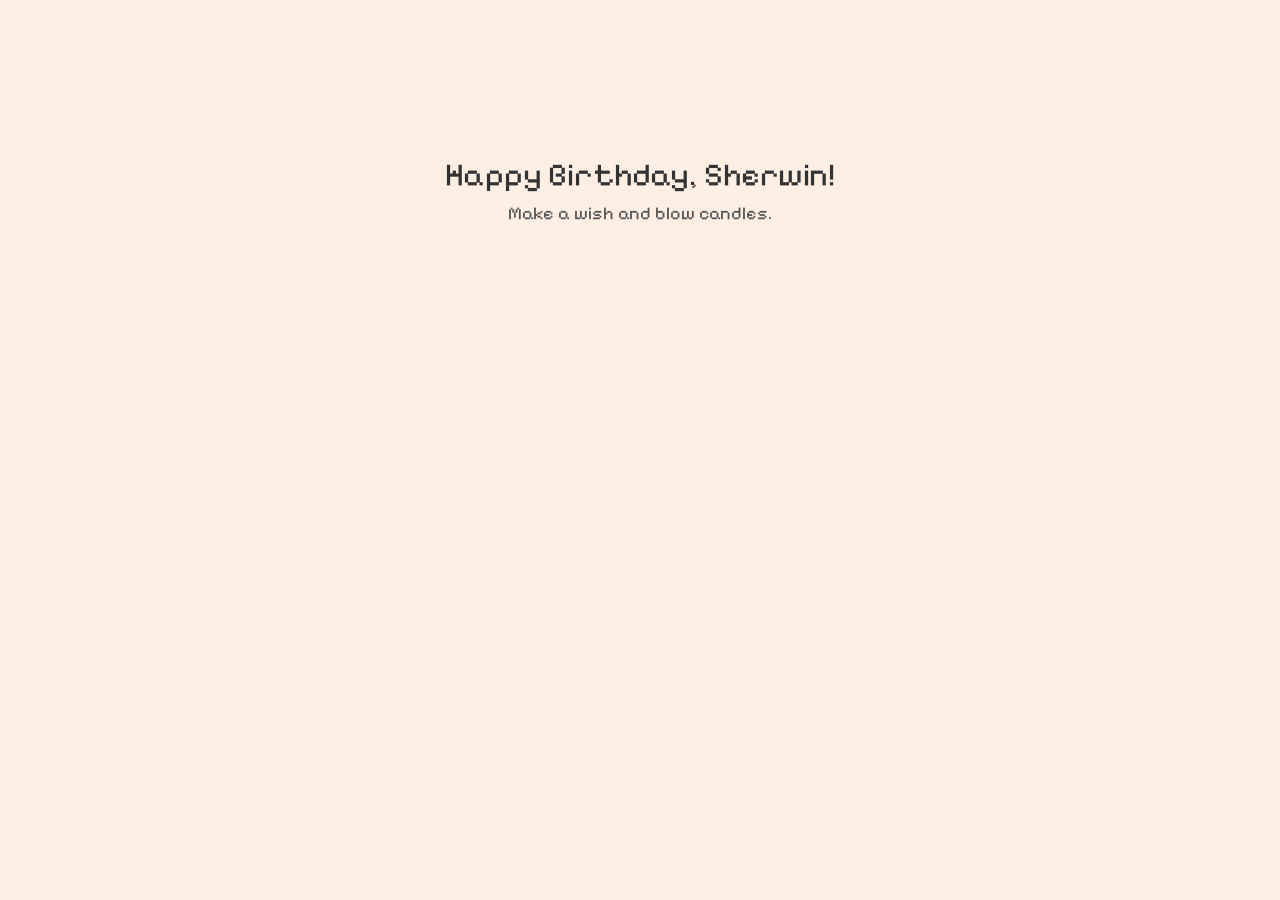
==== sherwin's birthday/index.html @ da60311c "Add files via upload" ====
<!doctype html>
<html lang="en">
  <head>
    <meta charset="UTF-8" />
    <meta name="viewport" content="width=device-width, initial-scale=1" />
    <title>Birthday Cake 🎂</title>
    <link rel="stylesheet" href="main1.css" />
    <link rel="preconnect" href="https://fonts.googleapis.com" />
    <link rel="preconnect" href="https://fonts.gstatic.com" crossorigin />
    <link
      href="https://fonts.googleapis.com/css2?family=Pixelify+Sans:wght@400..700&display=swap"
      rel="stylesheet"
    />
    <style>
      #mainTitle {
        font-size: 32px;
        font-family: "Pixelify Sans", sans-serif;
        margin-bottom: 8px;
      }

      #subTitle {
        font-size: 18px;
        font-family: "Pixelify Sans", sans-serif;
        color: #555;
      }
    </style>
  </head>
  <body>
    <div class="container">
      <div id="birthdayText"></div>
      <div class="cake-container">
        <div class="cake" id="cake"></div>
      </div>
    </div>

    <script>
      // Read URL params
      const params = new URLSearchParams(window.location.search);
      const name = params.get("name") || "Sherwin";
      let candleCount = parseInt(params.get("candles")) || 4;
      candleCount = Math.min(Math.max(candleCount, 1), 30);

      const birthdayText = document.getElementById("birthdayText");
      birthdayText.innerHTML = `
        <div id="mainTitle">Happy Birthday, ${name}!</div>
        <div id="subTitle">Make a wish and blow candles.</div>
      `;

      const cake = document.getElementById("cake");

      const colors = [
        "green-candle",
        "purple-candle",
        "blue-candle",
        "yellow-candle",
      ];
      const CAKE_VISUAL_WIDTH = 35;

      function createCandles(count) {
        cake.innerHTML = "";
        const CANDLE_VISUAL_WIDTH = 2;
        const availableWidth = CAKE_VISUAL_WIDTH;
        const candlesPerRow = 6;
        const rowCount = Math.ceil(count / candlesPerRow);
        const shiftAmount = 4;

        for (let i = 0; i < count; i++) {
          const candle = document.createElement("div");
          candle.classList.add("candle");
          const colorClass = colors[Math.floor(Math.random() * colors.length)];
          candle.classList.add(colorClass);

          const row = Math.floor(i / candlesPerRow);
          const col = i % candlesPerRow;
          const totalCandlesInRow = Math.min(
            candlesPerRow,
            count - row * candlesPerRow,
          );
          const rowSpacing = availableWidth / (totalCandlesInRow + 1);

          const leftBase = rowSpacing * (col + 1) - CANDLE_VISUAL_WIDTH / 2 + 5;
          const rowShift = row % 2 === 0 ? 0 : shiftAmount;

          candle.style.position = "absolute";
          candle.style.top = `${10 + row * 3}px`;
          candle.style.left = `${leftBase - rowShift + 4}px`;

          cake.appendChild(candle);
        }
      }

      createCandles(candleCount);

      // === Microphone / Blow Detection ===
      async function startMicDetection() {
        try {
          const stream = await navigator.mediaDevices.getUserMedia({
            audio: true,
          });
          const audioContext = new (
            window.AudioContext || window.webkitAudioContext
          )();
          const source = audioContext.createMediaStreamSource(stream);
          const analyser = audioContext.createAnalyser();
          analyser.fftSize = 512;

          source.connect(analyser);

          const dataArray = new Uint8Array(analyser.frequencyBinCount);

          let blown = false;

          function detectBlow() {
            analyser.getByteFrequencyData(dataArray);

            let highFreqSum = 0;
            let lowFreqSum = 0;

            const midpoint = dataArray.length / 2;

            for (let i = 0; i < dataArray.length; i++) {
              if (i < midpoint) {
                lowFreqSum += dataArray[i];
              } else {
                highFreqSum += dataArray[i];
              }
            }

            const highAvg = highFreqSum / (dataArray.length / 2);
            const lowAvg = lowFreqSum / (dataArray.length / 2);

            const ratio = highAvg / (lowAvg + 1);

            const BLOW_RATIO_THRESHOLD = 0.5;

            if (ratio > BLOW_RATIO_THRESHOLD && !blown) {
              console.log("Blown detected! Ratio was: " + ratio);
              blown = true;
              blowOutCandles();
            }

            requestAnimationFrame(detectBlow);
          }

          detectBlow();
        } catch (err) {
          console.error("Mic access error:", err);
        }
      }

      function blowOutCandles() {
        const candles = document.querySelectorAll(".candle");
        candles.forEach((candle) => {
          const delay = Math.random() * 1000;
          setTimeout(() => {
            colors.forEach((color) => {
              if (candle.classList.contains(color)) {
                candle.classList.add("blown");
              }
            });
          }, delay);
        });

        // Update subTitle after short delay
        setTimeout(() => {
          const subTitle = document.getElementById("subTitle");
          subTitle.textContent = `Yayy! Wishing you the happiest birthday ever!! 🎉`;
        }, 1200);
      }

      window.addEventListener("click", () => {
        console.log("Microhoneactivated via click");
        startMicDetection();
      });
    </script>
  </body>
</html>
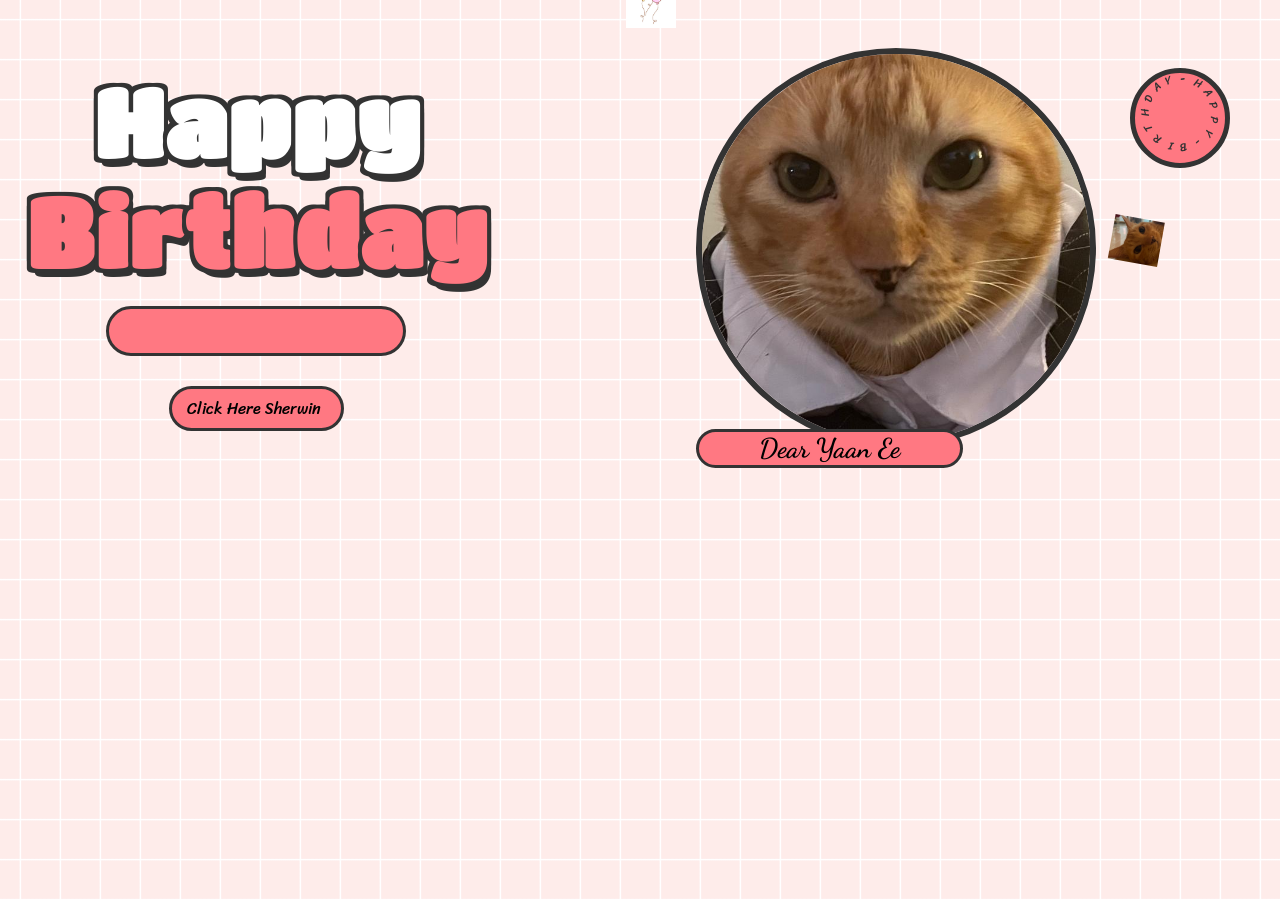
==== commit ff4f6724: "Add files via upload" ====
--- a/sherwin's birthday/index.html
+++ b/sherwin's birthday/index.html
@@ -2,176 +2,158 @@
 <html lang="en">
   <head>
     <meta charset="UTF-8" />
-    <meta name="viewport" content="width=device-width, initial-scale=1" />
-    <title>Birthday Cake 🎂</title>
-    <link rel="stylesheet" href="main1.css" />
-    <link rel="preconnect" href="https://fonts.googleapis.com" />
-    <link rel="preconnect" href="https://fonts.gstatic.com" crossorigin />
+    <meta name="viewport" content="width=device-width, initial-scale=1.0" />
+
+    <title>Happy Birthday Sherwin! | A Special Surprise</title>
+    <meta
+      name="description"
+      content="A special birthday surprise for Sherwin. Happy Birthday Yaan Ee!"
+    />
+
+    <meta property="og:title" content="Happy Birthday Sherwin! 🎂" />
+    <meta
+      property="og:description"
+      content="Click to open your birthday surprise!"
+    />
+    <meta property="og:image" content="yaan_ee.png" />
+
+    <link rel="stylesheet" href="main2.css" />
     <link
+      rel="stylesheet"
       href="https://fonts.googleapis.com/css2?family=Pixelify+Sans:wght@400..700&display=swap"
+    />
+    <link
+      href="https://fonts.googleapis.com/css2?family=Dancing+Script:wght@400;700&family=Sriracha&family=Titan+One&display=swap"
       rel="stylesheet"
     />
-    <style>
-      #mainTitle {
-        font-size: 32px;
-        font-family: "Pixelify Sans", sans-serif;
-        margin-bottom: 8px;
-      }
 
-      #subTitle {
-        font-size: 18px;
-        font-family: "Pixelify Sans", sans-serif;
-        color: #555;
-      }
-    </style>
+    <script src="https://code.jquery.com/jquery-3.7.1.min.js"></script>
   </head>
+
   <body>
-    <div class="container">
-      <div id="birthdayText"></div>
-      <div class="cake-container">
-        <div class="cake" id="cake"></div>
+    <div id="wrapper">
+      <div class="flag__birthday">
+        <img src="./images/1.png" alt="" width="350" class="flag__left" />
+        <img src="./images/1.png" alt="" width="350" class="flag__right" />
+      </div>
+
+      <div class="content">
+        <div class="left">
+          <div class="title">
+            <h1 class="happy">
+              <span style="--t: 4s">H</span><span style="--t: 4.2s">a</span
+              ><span style="--t: 4.4s">p</span><span style="--t: 4.6s">p</span
+              ><span style="--t: 4.8s">y</span>
+            </h1>
+            <h1 class="birthday">
+              <span style="--t: 5s">B</span><span style="--t: 5.2s">i</span
+              ><span style="--t: 5.4s">r</span><span style="--t: 5.6s">t</span
+              ><span style="--t: 5.8s">h</span><span style="--t: 6s">d</span
+              ><span style="--t: 6.2s">a</span><span style="--t: 6.4s">y</span>
+            </h1>
+            <div class="hat">
+              <img src="./images/hat.png" alt="" width="130" />
+            </div>
+          </div>
+          <div class="date__of__birth">
+            <span></span>
+          </div>
+          <div class="btn">
+            <button id="btn__letter">
+              <div class="mail">
+                Click Here Sherwin <i class="fa-regular fa-envelope"></i>
+              </div>
+            </button>
+          </div>
+        </div>
+
+        <div class="right">
+          <div class="box__account">
+            <div class="image">
+              <img src="sunny_.png" alt="" />
+            </div>
+            <div class="name">
+              <span>Dear Yaan Ee</span>
+            </div>
+            <div class="balloon_one">
+              <img width="50px" src="baloon1.png" alt="" />
+            </div>
+            <div class="balloon_two">
+              <img width="50px" src="sunny_2.png" alt="" />
+            </div>
+          </div>
+          <div class="cricle">
+            <div class="text__cricle">
+              <span style="--i: 1">h</span><span style="--i: 2">a</span
+              ><span style="--i: 3">p</span><span style="--i: 4">p</span
+              ><span style="--i: 5">y</span> <span style="--i: 6">-</span
+              ><span style="--i: 7">b</span><span style="--i: 8">i</span
+              ><span style="--i: 9">r</span><span style="--i: 10">t</span>
+              <span style="--i: 11">h</span><span style="--i: 12">d</span
+              ><span style="--i: 13">a</span><span style="--i: 14">y</span
+              ><span style="--i: 15">-</span>
+            </div>
+          </div>
+        </div>
+      </div>
+
+      <div class="boxMail">
+        <i class="fa-solid fa-xmark"></i>
+        <div class="boxMail-container">
+          <div class="card1">
+            <h4 class="username">To: Sherwin 💖</h4>
+            <h3>Happy Birthday</h3>
+            <div class="imageCute">
+              <img src="yaan_ee.png" alt="Birthday Girl" />
+            </div>
+          </div>
+          <div class="card2">
+            <div class="card2-content">
+              <h3>To You!</h3>
+              <h2>
+                Happy birthday 🥳🎂🥳, Yaan Ee chei chei!! May this new year
+                bring you closer to your dreams, filling your heart with pure
+                joy and surrounding you with people who truly appreciate you.
+              </h2>
+              <div class="imageCute2">
+                <img src="cute2.png" alt="" />
+              </div>
+            </div>
+          </div>
+        </div>
       </div>
     </div>
 
     <script>
-      // Read URL params
-      const params = new URLSearchParams(window.location.search);
-      const name = params.get("name") || "Sherwin";
-      let candleCount = parseInt(params.get("candles")) || 4;
-      candleCount = Math.min(Math.max(candleCount, 1), 30);
+      // Letter Logic
+      let datetxt = "4th February";
+      let charArrDate = datetxt.split("");
+      let currentIndex = 0;
+      let date__of__birth = document.querySelector(".date__of__birth span");
 
-      const birthdayText = document.getElementById("birthdayText");
-      birthdayText.innerHTML = `
-        <div id="mainTitle">Happy Birthday, ${name}!</div>
-        <div id="subTitle">Make a wish and blow candles.</div>
-      `;
+      setTimeout(function () {
+        let timeDatetxt = setInterval(function () {
+          if (currentIndex < charArrDate.length) {
+            date__of__birth.textContent += charArrDate[currentIndex];
+            currentIndex++;
+          } else {
+            clearInterval(timeDatetxt);
+          }
+        }, 100);
+      }, 12000);
 
-      const cake = document.getElementById("cake");
+      // Mail Box Toggle
+      let mailBtn = document.querySelector("#btn__letter");
+      let boxmail = document.querySelector(".boxMail");
+      let closeBtn = document.querySelector(".fa-xmark");
 
-      const colors = [
-        "green-candle",
-        "purple-candle",
-        "blue-candle",
-        "yellow-candle",
-      ];
-      const CAKE_VISUAL_WIDTH = 35;
+      mailBtn.onclick = function () {
+        boxmail.classList.add("active");
+      };
 
-      function createCandles(count) {
-        cake.innerHTML = "";
-        const CANDLE_VISUAL_WIDTH = 2;
-        const availableWidth = CAKE_VISUAL_WIDTH;
-        const candlesPerRow = 6;
-        const rowCount = Math.ceil(count / candlesPerRow);
-        const shiftAmount = 4;
-
-        for (let i = 0; i < count; i++) {
-          const candle = document.createElement("div");
-          candle.classList.add("candle");
-          const colorClass = colors[Math.floor(Math.random() * colors.length)];
-          candle.classList.add(colorClass);
-
-          const row = Math.floor(i / candlesPerRow);
-          const col = i % candlesPerRow;
-          const totalCandlesInRow = Math.min(
-            candlesPerRow,
-            count - row * candlesPerRow,
-          );
-          const rowSpacing = availableWidth / (totalCandlesInRow + 1);
-
-          const leftBase = rowSpacing * (col + 1) - CANDLE_VISUAL_WIDTH / 2 + 5;
-          const rowShift = row % 2 === 0 ? 0 : shiftAmount;
-
-          candle.style.position = "absolute";
-          candle.style.top = `${10 + row * 3}px`;
-          candle.style.left = `${leftBase - rowShift + 4}px`;
-
-          cake.appendChild(candle);
-        }
-      }
-
-      createCandles(candleCount);
-
-      // === Microphone / Blow Detection ===
-      async function startMicDetection() {
-        try {
-          const stream = await navigator.mediaDevices.getUserMedia({
-            audio: true,
-          });
-          const audioContext = new (
-            window.AudioContext || window.webkitAudioContext
-          )();
-          const source = audioContext.createMediaStreamSource(stream);
-          const analyser = audioContext.createAnalyser();
-          analyser.fftSize = 512;
-
-          source.connect(analyser);
-
-          const dataArray = new Uint8Array(analyser.frequencyBinCount);
-
-          let blown = false;
-
-          function detectBlow() {
-            analyser.getByteFrequencyData(dataArray);
-
-            let highFreqSum = 0;
-            let lowFreqSum = 0;
-
-            const midpoint = dataArray.length / 2;
-
-            for (let i = 0; i < dataArray.length; i++) {
-              if (i < midpoint) {
-                lowFreqSum += dataArray[i];
-              } else {
-                highFreqSum += dataArray[i];
-              }
-            }
-
-            const highAvg = highFreqSum / (dataArray.length / 2);
-            const lowAvg = lowFreqSum / (dataArray.length / 2);
-
-            const ratio = highAvg / (lowAvg + 1);
-
-            const BLOW_RATIO_THRESHOLD = 0.5;
-
-            if (ratio > BLOW_RATIO_THRESHOLD && !blown) {
-              console.log("Blown detected! Ratio was: " + ratio);
-              blown = true;
-              blowOutCandles();
-            }
-
-            requestAnimationFrame(detectBlow);
-          }
-
-          detectBlow();
-        } catch (err) {
-          console.error("Mic access error:", err);
-        }
-      }
-
-      function blowOutCandles() {
-        const candles = document.querySelectorAll(".candle");
-        candles.forEach((candle) => {
-          const delay = Math.random() * 1000;
-          setTimeout(() => {
-            colors.forEach((color) => {
-              if (candle.classList.contains(color)) {
-                candle.classList.add("blown");
-              }
-            });
-          }, delay);
-        });
-
-        // Update subTitle after short delay
-        setTimeout(() => {
-          const subTitle = document.getElementById("subTitle");
-          subTitle.textContent = `Yayy! Wishing you the happiest birthday ever!! 🎉`;
-        }, 1200);
-      }
-
-      window.addEventListener("click", () => {
-        console.log("Microhoneactivated via click");
-        startMicDetection();
-      });
+      closeBtn.onclick = function () {
+        boxmail.classList.remove("active");
+      };
     </script>
   </body>
 </html>
--- a/sherwin's birthday/main2.css
+++ b/sherwin's birthday/main2.css
@@ -0,0 +1,1053 @@
+@import url('https://fonts.googleapis.com/css2?family=Pixelify+Sans:wght@400..700&display=swap');
+@import url('https://fonts.googleapis.com/css2?family=Pixelify+Sans:wght@400..700&display=swap');
+@import url('https://fonts.googleapis.com/css2?family=Pixelify+Sans:wght@400..700&display=swap');
+*{
+    padding: 0;
+    margin: 0;
+    box-sizing: border-box;
+}
+:root{
+    --color-pink: #feecea;
+    --color-white: #fff;
+    --color-black: #333;
+    --color-text-pink: #FF7882;
+    --color-heart: #FF7882;
+    --color-bg-letter: #fff8e4;
+    --color-border: #DACCBF;
+}
+html{
+    height: 100%;
+}
+body {
+    position: relative;
+    font-size: 16px;
+    margin: 0;
+    padding: 0;
+    height: 100%;
+    background-image:linear-gradient(var(--color-pink), var(--color-pink));
+}
+#wrapper{
+    position: relative;
+    background-color: transparent;
+    background-image: linear-gradient(0deg, transparent 24%, rgba(255, 255, 255, 1) 25%, rgba(255, 255, 255, 1) 26%, transparent 27%, transparent 74%, rgba(255, 255, 255, 1) 75%, rgba(255, 255, 255, 1) 76%, transparent 77%, transparent), linear-gradient(90deg, transparent 24%, rgba(255, 255, 255, 1) 25%, rgba(255, 255, 255,1) 26%, transparent 27%, transparent 74%, rgba(255, 255, 255, 1) 75%, rgba(255, 255, 255, 1) 76%, transparent 77%, transparent);
+    height:100%;
+    background-size:80px 80px;
+    overflow: hidden;
+    z-index: 1;
+}
+.flag__birthday{
+    display: flex;
+    justify-content: space-between;
+    transform: translateY(-200px);
+    animation: translateYFlag 1.5s 2s forwards;
+}
+@keyframes translateYFlag{
+    to{
+        transform: translateY(-10px);
+    }
+}
+.flag__birthday .flag__left{
+    transform: rotate(-10deg) translate(-20px,30px);
+}
+.flag__birthday .flag__right{
+    transform: rotate(10deg) translate(20px,30px) scaleX(-1);
+}
+.content{
+    width: 100%;
+    position: relative;
+    display: flex;
+    padding-top: 3rem;
+}
+.content .left, .content .right{
+    position: relative;
+    display: flex;
+    flex-direction: column;
+    justify-content: center;
+    align-items: center;
+}
+.content .left{
+    width: 40%;
+}
+.content .right{
+    width: 60%;
+}
+.left .btn{
+    transform: scale(0);
+    animation: scaleCricle 2s 16s forwards ease-in-out;
+}
+#btn__letter{
+    position: relative;
+    margin-top: 30px;
+    background-color: var(--color-text-pink);
+    outline: none;
+    padding: 5px 15px;
+    font-size: 1rem;
+    border-radius: 50px;
+    border: 3px solid var(--color-black);
+    font-family: "Sriracha", cursive;
+    display: flex;
+    align-items: center;
+    justify-content: center;
+    cursor: pointer;
+    z-index: 2;
+    transform: scale(1);
+    transition: all .5s ease-in-out;
+}
+#btn__letter:active{
+    transform: scale(0.7);
+}
+#btn__letter i{
+    margin-left: 5px;
+}
+#btn__letter:hover{
+    border-color: var(--color-heart);
+    background-color: var(--color-heart);
+    color: #fff;
+    box-shadow: rgba(0, 0, 0, 0.24) 0px 3px 8px;
+}
+
+#btn__letter:hover i{
+    animation: rotateHeart 1s infinite linear;
+}
+@keyframes rotateHeart{
+    0%,50%, 100%{
+        transform: rotate(0deg);
+    }
+    25%{
+        transform: rotate(12deg);
+    }
+    75%{
+        transform: rotate(-12deg);
+    }
+}
+.title{
+    position: relative;
+    width: 100%;
+    display: flex;
+    justify-content: center;
+    font-family: "Titan One", sans-serif;
+    font-size: 3rem;
+    flex-direction: column;
+    perspective: 1000px;
+}
+.title .happy, .title .birthday{
+    position: relative;
+    text-shadow: 4px 4px var(--color-black), 
+                -4px 4px var(--color-black), 
+                4px -4px var(--color-black), 
+                -4px -4px var(--color-black), 
+                4px 8px 0 var(--color-black);
+    font-weight: bold;
+    display: flex;
+    justify-content: center;
+}
+.title .happy{
+    color: var(--color-white);
+}
+.title .happy span, .title .birthday span{
+    transform: translateY(50px);
+    opacity: 0;
+    visibility: hidden;
+    animation: txtTranslateY .5s var(--t) forwards;
+}
+@keyframes txtTranslateY{
+    100%{
+        transform: translateY(0);
+        opacity: 1;
+        visibility: visible;
+    }
+}
+.title .birthday{
+    color: var(--color-text-pink);
+}
+
+.title .hat{
+    position: absolute;
+    right: 45px;
+    top: -350px;
+    transform: rotate(-40deg);
+    z-index: -1;
+    animation: topHat 4s 7s forwards ease;
+}
+@keyframes topHat{
+    20%, 30%{
+        top: -30px;
+        transform-origin: left;
+        transform: rotate(-40deg);
+    }
+    35%, 100%{
+        top: -30px;
+        transform: rotate(0deg);
+    }
+}
+.date__of__birth, .name{
+    display: flex;
+    justify-content:space-around;
+    align-items: center;
+    background-color: var(--color-text-pink);
+    border-radius: 50px;
+    margin-top: 20px;
+    font-family: "Sriracha", cursive;
+    
+}
+.date__of__birth{
+    border: 3px solid var(--color-black);
+    position: relative;
+    transform: translateY(-100px);
+    z-index: -1;
+    opacity: 0;
+    visibility: hidden;
+    width: 0px;
+    animation: dateOfBirth 5s 9s forwards;
+}
+@keyframes dateOfBirth{
+    20%,40%{
+        width: 0px;
+        height: 0;
+        transform: translateY(0px);
+        opacity: 1;
+        visibility: visible;
+    }
+    45%{
+        transform: translateY(0px);
+        opacity: 1;
+        visibility: visible;
+        width: 300px;
+        height: 0px;
+    }
+    50%,100%{
+        transform: translateY(0px);
+        opacity: 1;
+        visibility: visible;
+        width: 300px;
+        height: 50px;
+    }
+}
+.name{
+    position: absolute;
+    padding: 0px 20px;
+    bottom: -20px;
+    border: 3px solid var(--color-black);
+    font-family: 'Dancing Script', cursive;
+}
+.date__of__birth span, .name span{
+    font-weight: bold;
+    margin: 0px 40px;
+}
+.date__of__birth span{
+    font-size: 1.2rem;
+}
+.name span{
+    font-size: 1.7rem;
+}
+.right .box__account{
+    position: relative;
+    transform: translateY(700px);
+    animation: topBoxImage 8s 7s forwards ease-in;
+}
+@keyframes topBoxImage{
+    to{
+        transform: translateY(0);
+    }
+}
+.content .right .image{
+    position: relative;
+    width: 400px;
+    height: 400px;
+    border-radius: 50%;
+    overflow: hidden;
+    display: flex;
+    align-items: center;
+    border: 6px solid var(--color-black);
+}
+.content .right .image img{
+    width: 100%;
+    object-fit: cover;
+
+}
+.cricle{
+    position: absolute;
+    top: 20px;
+    right: 50px;
+    display: flex;
+    justify-content: center;
+    align-items: center;
+    transform: scale(0);
+    animation: scaleCricle 3s 15s forwards ease-in-out;
+}
+@keyframes scaleCricle {
+    0%{
+        transform: scale(0);
+    }
+    10%{
+        transform: scale(1.3);
+    }
+    20%{
+        transform: scale(0.7);
+    }
+    30%,100%{
+        transform: scale(1);
+    }
+
+}
+.text__cricle{
+    width: 100px;
+    height: 100px;
+    background-color: var(--color-text-pink);
+    border-radius: 50%;
+    border: 5px solid var(--color-black);
+    display: flex;
+    justify-content: center;
+    align-items: center;
+    animation: rotateCricle 5s linear infinite;
+}
+@keyframes rotateCricle{
+    to{
+        transform: rotate(360deg);
+    }
+}
+.text__cricle span{
+    top: 0%;
+    left: 50%;
+    position: absolute;
+    color: var(--color-black);
+    transform: rotate(calc(var(--i) * 24deg));
+    transform-origin: 0 45px;
+    font-family: "Sriracha", cursive;
+    text-transform: uppercase;
+    font-size: 0.7rem;
+}
+.fa-heart{
+    color: var(--color-heart);
+    filter: drop-shadow(0 0 3px var(--color-heart));
+    animation: scaleHeart 1s infinite linear;
+}
+.cricle .fa-heart{
+    position: absolute;
+    transform: scale(0.85);
+}
+@keyframes scaleHeart{
+    50%{
+        transform: scale(1.2);
+    }
+}
+.right .balloon_one{
+    position: absolute;
+    top: -70px;
+    left: -70px;
+    animation: balloon1 2s infinite linear;
+}
+@keyframes balloon1{
+    0%, 50%,100%{
+        transform-origin: bottom right;
+        transform: rotate(0deg);
+    }
+    25%{
+        transform-origin: bottom right;
+        transform: rotate(3deg);
+    }
+    75%{
+        transform-origin: bottom right;
+        transform: rotate(-3deg);
+    }
+}
+.right .balloon_two{
+    position: absolute;
+    top: 170px;
+    right: -65px;
+    z-index: -1;
+    transform: rotate(10deg);
+    animation: balloon2 2s infinite linear;
+}
+@keyframes balloon2 {
+    0%,50%,100%{
+        transform-origin: bottom left;
+        transform: rotate(10deg);
+    }
+    25%{
+        transform-origin: bottom left;
+        transform: rotate(7deg);
+    }
+    75%{
+        transform-origin: bottom left;
+        transform: rotate(13deg);
+    }
+}
+
+.decorate_star{
+    position: absolute;
+    transform: scale(0);
+    background-color: var(--color-black);
+    clip-path: polygon(0 50%, 35% 35%, 50% 0, 65% 35%, 100% 50%, 65% 65%, 50% 100%, 35% 65%);
+    animation: scaleCricle 3s var(--t) forwards, 
+            scaleStar 2s 16s infinite ease-in-out;
+}
+.decorate_star.star1{
+    width: 20px;
+    height: 20px;
+    top: 75px;
+    left: 300px;
+}
+.decorate_star.star2{
+    width: 15px;
+    height: 20px;
+    top: 35px;
+    right: 360px;
+}
+.decorate_star.star3{
+    width: 14px;
+    height: 14px;
+    top: 290px;
+    left: 630px;
+}
+.decorate_star.star4{
+    width: 18px;
+    height: 18px;
+    bottom: 60px;
+    left: 35px;
+}
+.decorate_star.star5{
+    width: 16px;
+    height: 18px;
+    bottom: 140px;
+    left: 500px;
+}
+@keyframes scaleStar {
+    25%{
+        transform: scale(0.8);
+    }
+    50%{
+        transform: scale(1.1);
+    }
+}
+.decorate_bottom{
+    position: absolute;
+    right: 0;
+    bottom: -10px;
+}
+.decorate_flower--one{
+    position: absolute;
+    top: 250px;
+    left: 50px;
+    transform: scale(0);
+    animation: scaleCricle 3s var(--t) forwards ease-in-out;
+}
+.decorate_flower--two{
+    position: absolute;
+    top: 225px;
+    left: 540px;
+    transform: scale(0);
+    animation: scaleCricle 3s var(--t) forwards ease-in-out;
+}
+.decorate_flower--three{
+    position: absolute;
+    top: 150px;
+    right: 235px;
+    transform: scale(0);
+    animation: scaleCricle 3s var(--t) forwards ease-in-out;
+}
+.smiley__icon{
+    position: absolute;
+    bottom: 180px;
+    left: 600px;
+    transform: scale(0);
+    animation: scaleCricle 3s 15s forwards ease-in-out;
+}
+
+
+.box__letter{
+    position: fixed;
+    top: 0;
+    left: 0;
+    background-color: rgba(0,0,0,.5);
+    width: 100%;
+    height: 100%;
+    z-index: 10;
+    display: none;
+}
+.box__letter .letter__border{
+    position: absolute;
+    width: 55vw;
+    height: 450px;
+    background-color: var(--color-white);
+    border-radius: 27px;
+    padding: 17px;
+    box-shadow: rgba(0, 0, 0, 0.24) 0px 3px 8px;
+    top: 50%;
+    left: 50%;
+    transform: translate(-50%,-50%);
+    display: none;
+}
+.letter__border .close{
+    position: absolute;
+    right: -10px;
+    top: -10px;
+    width: 30px;
+    height: 30px;
+    background-color: var(--color-white);
+    border-radius: 50%;
+    display: flex;
+    justify-content: center;
+    align-items: center;
+    box-shadow: rgba(99, 99, 99, 0.2) 0px 2px 8px 0px;
+    cursor: pointer;
+}
+.letter__border .letter{
+    width: 100%;
+    height: 100%;
+    background-color: var(--color-bg-letter);
+    border-radius: 10px;
+    padding-top: 15px;
+}
+.letter__border .letter .title__letter{
+    text-align: center;
+    font-family: 'Dancing Script', cursive;
+    font-weight: bold;
+    font-size: 2.4rem;
+}
+.title__letter .fa-solid{
+    margin-left: 5px;
+    font-size: 1.3rem;
+}
+.letter__border .letter .content__letter{
+    position: relative;
+    width: 100%;
+    height: 100%;
+    display: flex;
+    padding-top: 1.5rem;
+    padding-bottom: 70px;
+}
+.letter__border .letter .content__letter .left{
+    position: relative;
+    width: 50%;
+    height: 100%;
+    padding: 1.7rem;
+    border-right: 3px solid var(--color-border);
+}
+.content__letter .left #heart__letter{
+    opacity: 0;
+    width: 100%;
+}
+#heart__letter.animationOp{
+    animation: opacityHeart 1s 1s forwards;
+}
+@keyframes opacityHeart{
+    to{
+        opacity: 1;
+    }
+}
+.content__letter .left .heart{
+    position: absolute;
+    opacity: 0;
+}
+.content__letter .left .heart.animation{
+    animation: scaleHeartLetter 1s var(--t) infinite ease-in-out;
+}
+@keyframes scaleHeartLetter{
+    0%{
+        opacity: 1;
+        transform: scale(0);
+    }
+    10%{
+        opacity: 1;
+        transform: scale(1.3);
+    }
+    20%{
+        opacity: 1;
+        transform: scale(0.7);
+    }
+    30%,100%{
+        opacity: 1;
+        transform: scale(1);
+    }
+    
+}
+.content__letter .left .heart_1{
+    top: 90px;
+    left: 30px;
+}
+.content__letter .left .heart_2{
+    top: 20px;
+    right: 70px;
+}
+.content__letter .left .heart_3{
+    bottom: 50px;
+    left: 145px;
+}
+.content__letter .left .heart_4{
+    top: 140px;
+    right: 35px;
+}
+.content__letter .right{
+    position: relative;
+    width: 50%;
+}
+.content__letter .right .love__img{
+    opacity: 0;
+    position: absolute;
+    right: 20px;
+    top: -100px;
+}
+.love__img.animationOp{
+    animation: opacityHeart 1s 1s forwards;
+}
+.content__letter .right .text__letter{
+    margin-top: 60px;
+    padding: 20px 15px 10px 15px;
+    font-family: 'Dancing Script', cursive;
+    font-size: 1.3rem;
+}
+.content__letter .right #mewmew{
+    position: absolute;
+    bottom: 0;
+    right: 0;
+    opacity: 0;
+}
+#mewmew.animationOp{
+    animation: opacityHeart 1s 1s forwards;
+}
+
+
+#copy {
+    position: fixed;
+    bottom: 12px;
+    left: 50%;
+    transform: translateX(-50%);
+    font-size: 1rem;
+}
+
+#copy a {
+    text-decoration: none;
+    color: #191919d7;
+}
+
+#copy p {
+    color: #4275ff;
+    text-align: center;
+    font-weight: 700;
+    cursor: pointer;
+}
+
+
+
+@media screen and (max-width: 658px)   {
+
+    .flag__birthday .flag__left {
+        transform: rotate(-10deg) translate(-119px,3px);
+    }
+
+    .flag__birthday .flag__right {
+        transform: rotate(10deg) translate(-106px,39px) scaleX(-1);
+    }
+
+    .content {
+        width: 100%;
+        position: relative;
+        display: flex;
+        flex-direction: column;
+        justify-content: center;
+        gap: 25px;
+        align-items: center;
+        padding-top: 2rem;
+    }
+
+    .title {
+        position: relative;
+        width: 100%;
+        display: flex;
+        justify-content: center;
+        font-family: "Titan One", sans-serif;
+        font-size: 1.5rem;
+        letter-spacing: 8px;
+        flex-direction: column;
+        perspective: 1000px;
+    }
+
+    #btn__letter {
+        position: relative;
+        margin-top: 17px;
+        width: 209px;
+        background-color: var(--color-text-pink);
+        outline: none;
+        padding: 6px 4px;
+        font-size: 1rem;
+        border-radius: 50px;
+        border: 3px solid var(--color-black);
+        font-family: "Sriracha", cursive;
+        display: flex;
+        align-items: center;
+        justify-content: center;
+        cursor: pointer;
+        z-index: 2;
+        /* transform: scale(1); */
+        transition: all .5s ease-in-out;
+    }
+
+    .cricle {
+        position: absolute;
+        top: 10px;
+        right: -54px;
+        display: flex;
+        justify-content: center;
+        align-items: center;
+        transform: scale(0);
+        animation: scaleCricle 3s 15s forwards ease-in-out;
+    }
+
+    .title .hat {
+        position: absolute;
+        right: -98px;
+        top: -51px !important;
+        transform: rotate(-40deg);
+        z-index: -1;
+        animation: topHat 4s 7s forwards ease;
+    }
+
+    .box__letter .letter__border {
+        position: absolute;
+        width: 90vw;
+        height: 315px;
+        background-color: var(--color-white);
+        border-radius: 27px;
+        padding: 17px;
+        box-shadow: rgba(0, 0, 0, 0.24) 0px 3px 8px;
+        top: 50%;
+        left: 50%;
+        transform: translate(-50%,-50%);
+        display: none;
+    }
+
+    .letter__border .letter {
+        width: 100%;
+        height: 100%;
+        background-color: var(--color-bg-letter);
+        border-radius: 10px;
+        padding-top: 15px;
+    }
+
+    .letter__border .letter .title__letter {
+        text-align: center;
+        font-family: 'Dancing Script', cursive;
+        font-weight: bold;
+        font-size: 1.4rem;
+    }
+
+    .letter__border .letter .content__letter {
+        position: relative;
+        width: 100%;
+        height: 100%;
+        display: flex;
+        padding-top: .7rem;
+        padding-bottom: 70px;
+    }
+
+    .content__letter .right .text__letter {
+        margin-top: -14px;
+        padding: 20px 15px 10px 15px;
+        font-family: 'Dancing Script', cursive;
+        font-size: .8rem;
+    }
+
+    .content__letter .right .love__img {
+        opacity: 0;
+        position: absolute;
+        right: 126px;
+        top: 167px;
+    }
+
+    .love__img img {
+ 
+            width: 84px;
+
+    }
+
+    .content .right .image {
+        position: relative;
+        width: 200px;
+        height: 200px;
+        border-radius: 50%;
+        overflow: hidden;
+        display: flex;
+        align-items: center;
+        border: 6px solid var(--color-black);
+    }
+
+    .name {
+        position: absolute;
+        padding: 0px 3px;
+        bottom: -6px;
+        border: 3px solid var(--color-black);
+    }
+
+    .name span {
+        font-size: 1rem;
+    }
+
+    .right .balloon_one {
+        position: absolute;
+        top: 10px;
+        left: -77px;
+        animation: balloon1 2s infinite linear;
+    }
+
+    .right .balloon_one img{
+        width: 76px !important;
+    }
+
+
+}
+
+
+
+
+
+
+
+.boxMail{
+    position: fixed;
+    background: rgb(0, 0, 0, 0.8);
+    width: 100%;
+    height: 100%;
+    opacity: 0;
+    top: 0;
+    display: flex;
+    justify-content: center;
+    align-items: center;
+    transform: scale(0.3);
+    visibility: hidden;
+    transition: all 0.5s;
+    z-index: 100000000;
+}
+.boxMail.active{
+    opacity: 1;
+    visibility: visible;
+    transform: scale(1);
+}
+.boxMail .boxMail-container{
+    position: absolute;
+    width: 750px;
+    height: 500px;
+    display: flex;
+    margin: 0;
+    transform: scale(0.9);
+    -webkit-perspective: 2000px;
+    perspective: 2000px;
+    transition: all 0.5s;
+}
+.boxMail .boxMail-container:hover{
+    transform: rotate(-5deg);
+    filter: drop-shadow(0 0 10px #FF7882);
+}
+.boxMail .boxMail-container:hover .card1{
+    transform: translate(-187px, -250px) rotateY(-140deg);
+}
+.boxMail .boxMail-container .card1,
+.boxMail .boxMail-container .card2{
+    position: absolute;
+    width: 100%;
+    height: 100%;
+    top: 50%;
+    left: 50%;
+    transform: translate(-50%, -50%);
+    border: 1px solid black;
+}
+.boxMail .boxMail-container .card1 {
+    position: absolute;
+    width: 50%;
+    height: 100%;
+    background: linear-gradient(to right, #FF7882, #FF7882 63%);
+    color: white;
+    display: flex;
+    justify-content: center;
+    align-items: center;
+    flex-direction: column;
+}
+.boxMail-container .card1{
+    z-index: 1;
+    -webkit-transform-style: preserve-3d;
+    transform-style: preserve-3d;
+    transform-origin: left;
+    transition: all 1s ease-in-out;
+}
+.boxMail .boxMail-container .card1 .userImg{
+    position: relative;
+    width: 80px;
+    height: 80px;
+    background-color: white;
+    border-radius: 50%;
+    overflow: hidden;
+    border: 2px solid white;
+    cursor: pointer;
+    margin-bottom: 20px;
+}
+.boxMail .boxMail-container .card1 .userImg img{
+    position: absolute;
+    object-fit: cover;
+    width: calc(100%);
+    height: calc(100%);
+}
+.boxMail .boxMail-container .card1 h3{
+    font-family: 'Dancing Script', cursive;
+    font-size: 40px;
+    text-transform: uppercase;
+    width: 80%;
+    text-align: center;
+    line-height: 1.5;
+    letter-spacing: 5px;
+    transform: rotate(-5deg);
+    text-shadow: 0 0 5px white,
+                0 0 10px white;
+}
+.boxMail .boxMail-container .card2{
+    position: relative;
+    width: 50%;
+    height: 100%;
+    background: linear-gradient(to right, #e0e0e0, #ffffff 30%);
+    -webkit-transform-style: preserve-3d;
+    transform-style: preserve-3d;
+    transform-origin: left;
+    transition: all 1s;
+}
+.boxMail .boxMail-container .card2 .card2-content {
+    width: 100%;
+    height: 100%;
+    position: relative;
+    background-color: #FF7882;
+    transition: all 1s;
+    overflow: hidden;
+    font-family: "Inter", serif;
+    color: #fff;
+}
+.boxMail .boxMail-container:hover .card2-content{
+    transform: translate(20px, 20px);
+    box-shadow: -1px -1px 5px rgb(0, 0, 0, 0.4);
+}
+.boxMail .boxMail-container .card2 h3{
+    font-family: 'Dancing Script', cursive;
+    padding: 20px 0px 10px 60px;
+    opacity: 0;
+    visibility: hidden;
+    font-size: 25px;
+    text-shadow: 0 0 8px #FF7882;
+}
+.boxMail .boxMail-container .card2:hover h3{
+    animation: texth3 3s forwards;
+    animation-delay: 2s;
+    transition: 1s;
+}
+@keyframes texth3{
+    0%{
+        opacity: 1;
+        visibility: visible;
+        padding: 20px 0px 10px 60px;
+    }
+    100%{
+        opacity: 1;
+        visibility: visible;
+        padding: 20px 0px 10px 152px; 
+    }
+}
+.boxMail .boxMail-container .card2 h2{
+    font-family: 'Dancing Script', cursive;
+    padding: 0px 20px;
+    text-indent: 20px;
+    font-size: 22px;
+    opacity: 0;
+}
+.boxMail .boxMail-container .card2:hover h2{
+    animation: texth2 2s forwards;
+    animation-delay: 4s;
+    transition: 1s;
+}
+@keyframes texth2{
+    0%{
+        opacity: 0;
+    }
+    100%{
+        opacity: 1;
+    }
+}
+.boxMail .boxMail-container .card2 .card2-content .imageCute2{
+    position: absolute;
+    top: 5px;
+    left: 20px;
+    opacity: 0;
+    transition: 1s;
+}
+.boxMail .boxMail-container .card2 .card2-content:hover .imageCute2{
+    animation: cute3 1s linear infinite,
+                cute4 3s 2s forwards;
+    animation-delay: 2s;
+    transition: 1s;
+}
+@keyframes cute3{
+    0%{
+        opacity: 1;
+        transform: rotate(0deg);
+    }
+    25%{
+        opacity: 1;
+        transform: rotate(5deg);
+    }
+    50%{
+        opacity: 1;
+        transform: rotate(0deg);
+    }
+    75%{
+        opacity: 1;
+        transform: rotate(-5deg);
+    }
+    100%{
+        opacity: 1;
+        transform: rotate(0deg);
+    }
+}
+@keyframes cute4{
+    0%{
+        left: 20px;
+    }
+    100%{
+        left: 100px;
+    }
+}
+.boxMail .boxMail-container .card2 .card2-content .imageCute2 img{
+    width: 40px;
+}
+.boxMail .fa-xmark{
+    position: fixed;
+    top: 0;
+    right: 0;
+    font-size: 30px;
+    padding: 10px 25px;
+    cursor: pointer;
+    color: white;
+    z-index: 10000000000000000;
+}
+
+.boxMail-container .card1 .imageCute {
+    position: relative;
+    width: 140px;
+    height: 100%;
+   
+
+    border-radius: 50%;
+    border: 5px solid #333;
+
+    overflow: hidden;
+
+    border: 6px solid var(--color-black);
+
+    margin: 20px auto;
+    display: flex;
+    justify-content: center;
+    align-items: center;
+
+
+}
+
+.boxMail-container.card1.imageCute img{
+    width: 100%;
+    height: 100%;
+    display: block;
+    object-fit: cover;
+}
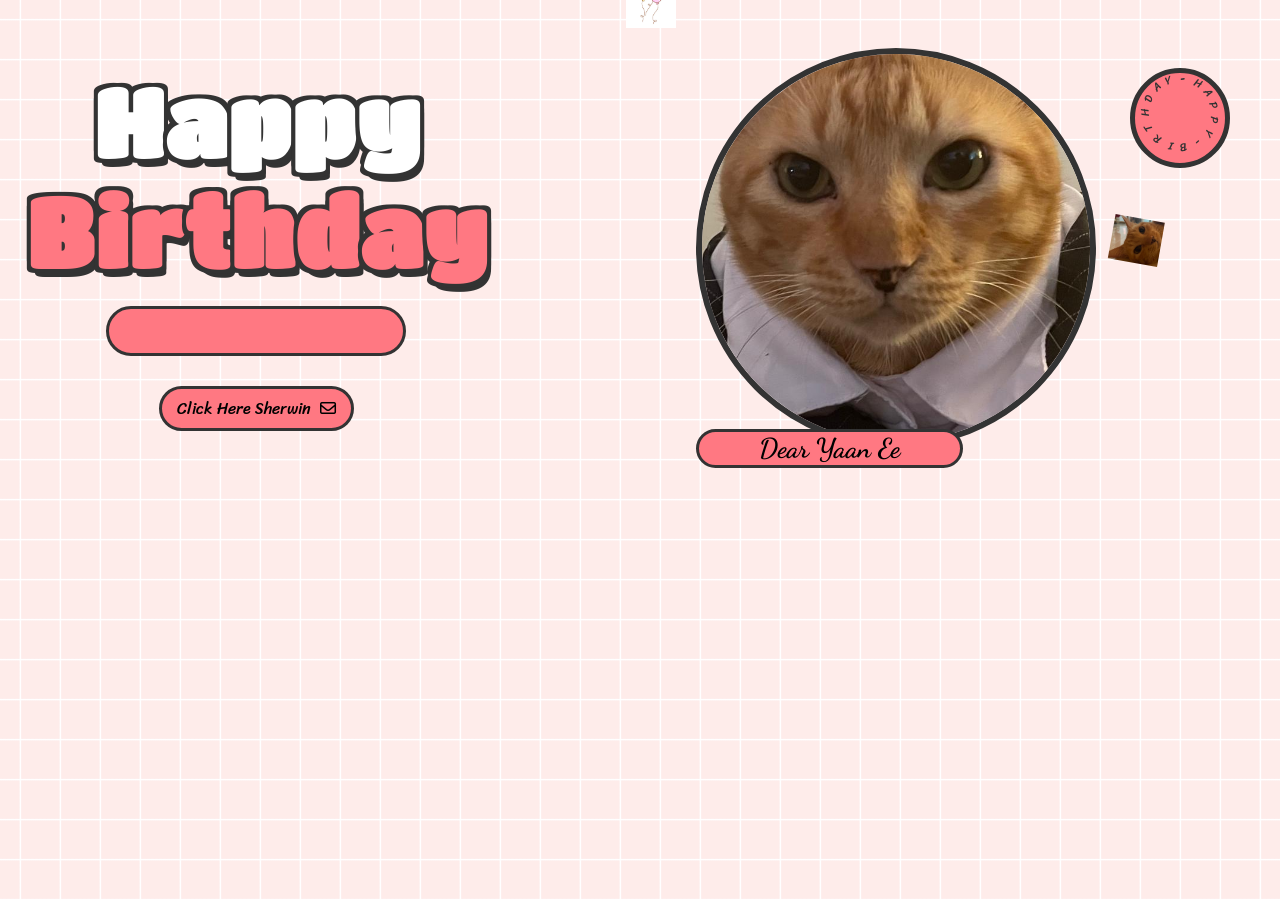
==== commit 079ac177: "Add files via upload" ====
--- a/sherwin's birthday/index.html
+++ b/sherwin's birthday/index.html
@@ -17,6 +17,10 @@
     />
     <meta property="og:image" content="yaan_ee.png" />
 
+    <link
+      rel="stylesheet"
+      href="https://cdnjs.cloudflare.com/ajax/libs/font-awesome/6.5.1/css/all.min.css"
+    />
     <link rel="stylesheet" href="main2.css" />
     <link
       rel="stylesheet"
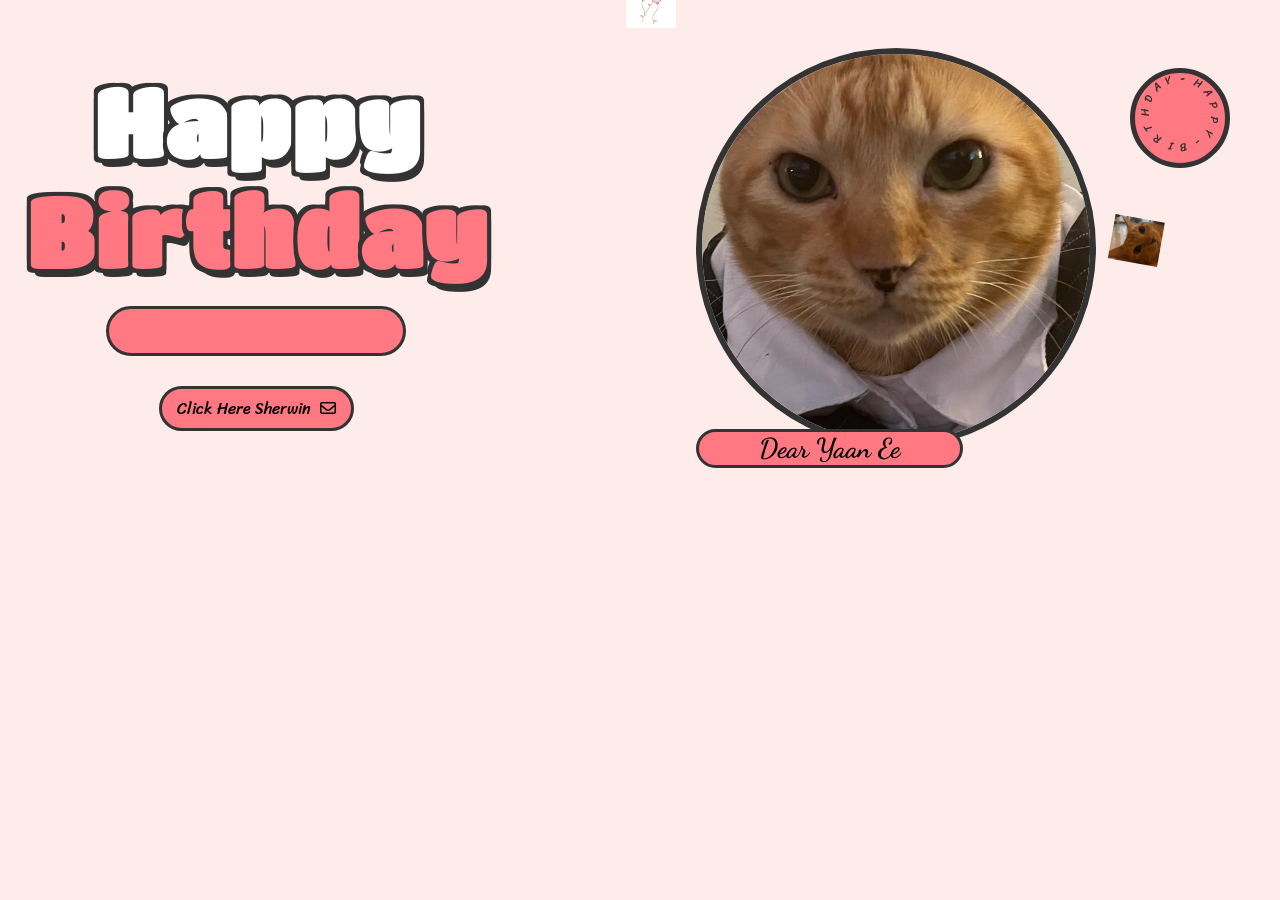
==== commit 58b7ee9a: "Add files via upload" ====
--- a/sherwin's birthday/index.html
+++ b/sherwin's birthday/index.html
@@ -35,12 +35,7 @@
   </head>
 
   <body>
-    <div id="wrapper">
-      <div class="flag__birthday">
-        <img src="./images/1.png" alt="" width="350" class="flag__left" />
-        <img src="./images/1.png" alt="" width="350" class="flag__right" />
-      </div>
-
+    
       <div class="content">
         <div class="left">
           <div class="title">
@@ -55,9 +50,7 @@
               ><span style="--t: 5.8s">h</span><span style="--t: 6s">d</span
               ><span style="--t: 6.2s">a</span><span style="--t: 6.4s">y</span>
             </h1>
-            <div class="hat">
-              <img src="./images/hat.png" alt="" width="130" />
-            </div>
+            
           </div>
           <div class="date__of__birth">
             <span></span>
